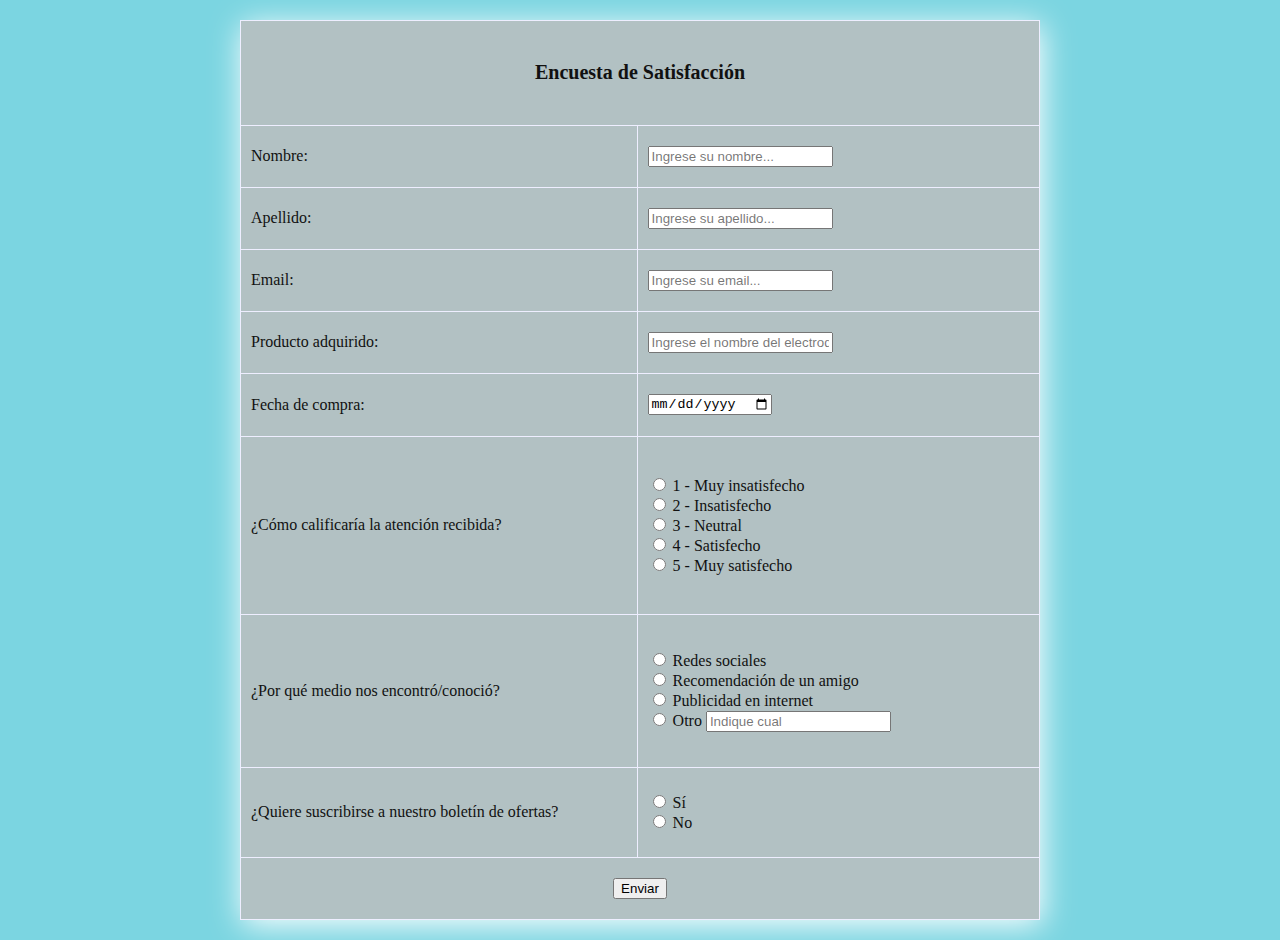
==== formulario.html @ 9c16bf51 "Inicio de Proyecto" ====
<!DOCTYPE html>
<html lang="es">
<head>
    <meta charset="UTF-8">
    <meta name="viewport" content="width=device-width, initial-scale=1.0">
    <title>Encuesta de Satisfacción - Electrodomésticos Mirador</title>
    <link rel="stylesheet" href="CSS/formstyles.css">
   
</head>
<body>

    <!-- los datos se tienen que enviar al formularo php -->
    <form action="PHP/formulario.php" method="post">
        <table>
            <!-- Título en una sola celda usando "colspan" -->
            <tr>
                <th colspan="2"><h1>Encuesta de Satisfacción</h1></th> <!-- th = tablehead celda de encabezado-->
            </tr>


            <!-- Datos personales -->
            <tr> <!-- tr = tablerow fila-->
                <td><label>Nombre:</label></td><!-- td = tabledata celda-->
                <td><input type="text" name="nombre" placeholder="Ingrese su nombre..." required></td>
            </tr>
            <tr>
                <td><label>Apellido:</label></td>
                <td><input type="text" name="apellido" placeholder="Ingrese su apellido..." required></td>
            </tr>
            <tr>
                <td><label>Email:</label></td>
                <td><input type="email" name="email" placeholder="Ingrese su email..." required></td>
            </tr>
            <tr>
                <td><label>Producto adquirido:</label></td>
                <td><input type="text" name="producto" placeholder="Ingrese el nombre del electrodoméstico..." required></td>
            </tr>
            <tr>
                <td><label>Fecha de compra:</label></td>
                <td><input type="date" name="fecha_compra" required></td>
            </tr> <!-- Fin Datos personales -->


            <!-- Sección de satisfacción -->
            <tr>
                <td><label>¿Cómo calificaría la atención recibida?</label></td>
                <td>
                    <!-- opciones utilizando "radio" para que solo se elija una -->
                    <input type="radio" name="satisfaccion" value="1 - Muy insatisfecho" required>
                    <label>1 - Muy insatisfecho</label><br>
                    <input type="radio" name="satisfaccion" value="2 - Insatisfecho">
                    <label>2 - Insatisfecho</label><br>
                    <input type="radio" name="satisfaccion" value="3 - Neutral">
                    <label>3 - Neutral</label><br>
                    <input type="radio" name="satisfaccion" value="4 - Satisfecho">
                    <label>4 - Satisfecho</label><br>
                    <input type="radio" name="satisfaccion" value="5 - Muy satisfecho">
                    <label>5 - Muy satisfecho</label>
                </td>
            </tr>
            <!-- Medio de conocimiento -->
            <tr>
                <td><label>¿Por qué medio nos encontró/conoció?</label></td>
                <td>
                    <!-- opciones utilizando "radio" para que solo se elija una -->
                    <input type="radio" name="medio" value="Redes sociales">
                    <label>Redes sociales</label><br>
                    <input type="radio" name="medio" value="Recomendación de un amigo">
                    <label>Recomendación de un amigo</label><br>
                    <input type="radio" name="medio" value="Publicidad en internet">
                    <label>Publicidad en internet</label><br>
                    <input type="radio" name="medio" value="Otro">
                    <label>Otro</label>
                    <input type="text" name="otro_medio" placeholder="Indique cual" >
                </td>
            </tr>

            <!-- Sección de suscripción -->
            <tr>
                <td><label>¿Quiere suscribirse a nuestro boletín de ofertas?</label></td>
                <td>
                    <!-- Opciones -->
                    <input type="radio" name="suscribirse" value="Sí" required>
                    <label>Sí</label><br>
                    <input type="radio" name="suscribirse" value="No">
                    <label>No</label>
                </td>
            </tr>


            <!-- Botón para enviar -->
            <tr>
                <td colspan="2" style="text-align: center;">
                    <input type="submit" value="Enviar">
                </td>
            </tr>
        </table>
    </form>


</body>
</html>
---- CSS/formstyles.css ----
body{
    background-color: rgba(18, 180, 202, 0.555); /*color de fondo del cuerpo*/
}
table {
    height: 900px; /*La tabla ocupa 900 pixeles de alto*/
    width: 800px; /* La tabla ocupa 800 pixeles de ancho*/
    border-collapse: collapse; /* Elimina los bordes duplicados */
    background-color: rgba(189, 189, 189, 0.836); /*color de fondo*/
    color: rgb(17, 17, 17); /*color de letras*/
    margin: auto; /*centrar la tabla equiparando sus margenes*/
    margin-top: 20px; /*espacio en el margen superior*/
    margin-bottom: 20px; /*espacio en el margen inferior*/
    box-shadow: 2px 5px 30px rgb(255, 255, 255); /*sombra de la tabla*/
}
table, th, td { /*agrupa los distintos grupos con una coma*/
    border: 1px solid #eef; /* Borde negro para la tabla y celdas */
}
td:first-child{
    width: 400px; /*se refiere al primer hijo de la tabla  */
}
td:last-child{
    width: 400px; /*se refiere al ultimo hijo de la tabla */
}
th, td {
    margin: 5px;
    padding: 10px; /* Espaciado interno en celdas */
    text-align: left; /* Alineación del texto al centro */
}
::placeholder{
    color: rgba(58, 57, 57, 0.692);
}
th {
    text-align: center; /* Alineación del texto en encabezados al centro */
    font-family: 'Times New Roman', Times, serif /*tipografia*/
}
#otroMedio {
    display: none; /* Ocultar el campo "Otro medio" por defecto */
}
h1{
    font-size: 20px; /*tamaño de la letra*/
    font-family: Georgia, 'Times New Roman', Times, serif; /*tipografia*/
}
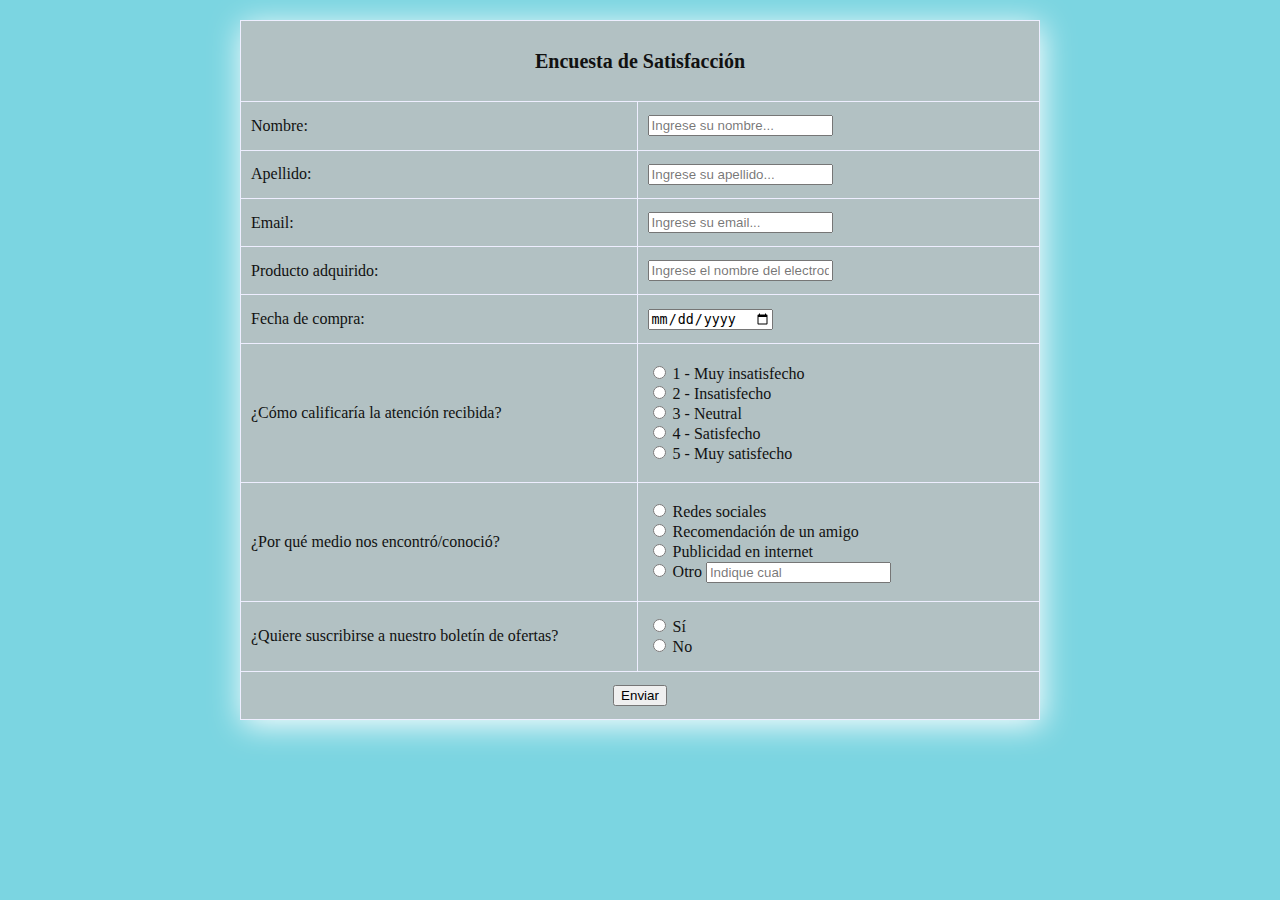
==== commit d06fffb0: "correcion ruta de php y css en formulario" ====
--- a/formulario.html
+++ b/formulario.html
@@ -4,13 +4,13 @@
     <meta charset="UTF-8">
     <meta name="viewport" content="width=device-width, initial-scale=1.0">
     <title>Encuesta de Satisfacción - Electrodomésticos Mirador</title>
-    <link rel="stylesheet" href="CSS/formstyles.css">
+    <link rel="stylesheet" href="css/formstyles.css">
    
 </head>
 <body>
 
     <!-- los datos se tienen que enviar al formularo php -->
-    <form action="PHP/formulario.php" method="post">
+    <form action="php/formulario.php" method="post">
         <table>
             <!-- Título en una sola celda usando "colspan" -->
             <tr>
--- a/css/formstyles.css
+++ b/css/formstyles.css
@@ -0,0 +1,42 @@
+body{
+    background-color: rgba(18, 180, 202, 0.555); /*color de fondo del cuerpo*/
+}
+table {
+    height: 700px; /*La tabla ocupa 900 pixeles de alto*/
+    width: 800px; /* La tabla ocupa 800 pixeles de ancho*/
+    border-collapse: collapse; /* Elimina los bordes duplicados */
+    background-color: rgba(189, 189, 189, 0.836); /*color de fondo*/
+    color: rgb(17, 17, 17); /*color de letras*/
+    margin: auto; /*centrar la tabla equiparando sus margenes*/
+    margin-top: 20px; /*espacio en el margen superior*/
+    margin-bottom: 20px; /*espacio en el margen inferior*/
+    box-shadow: 2px 5px 30px rgb(255, 255, 255); /*sombra de la tabla*/
+}
+table, th, td { /*agrupa los distintos grupos con una coma*/
+    border: 1px solid #eef; /* Borde negro para la tabla y celdas */
+}
+td:first-child{
+    width: 400px; /*se refiere al primer hijo de la tabla  */
+}
+td:last-child{
+    width: 400px; /*se refiere al ultimo hijo de la tabla */
+}
+th, td {
+    margin: 5px;
+    padding: 10px; /* Espaciado interno en celdas */
+    text-align: left; /* Alineación del texto al centro */
+}
+::placeholder{
+    color: rgba(58, 57, 57, 0.692);
+}
+th {
+    text-align: center; /* Alineación del texto en encabezados al centro */
+    font-family: 'Times New Roman', Times, serif /*tipografia*/
+}
+#otroMedio {
+    display: none; /* Ocultar el campo "Otro medio" por defecto */
+}
+h1{
+    font-size: 20px; /*tamaño de la letra*/
+    font-family: Georgia, 'Times New Roman', Times, serif; /*tipografia*/
+}